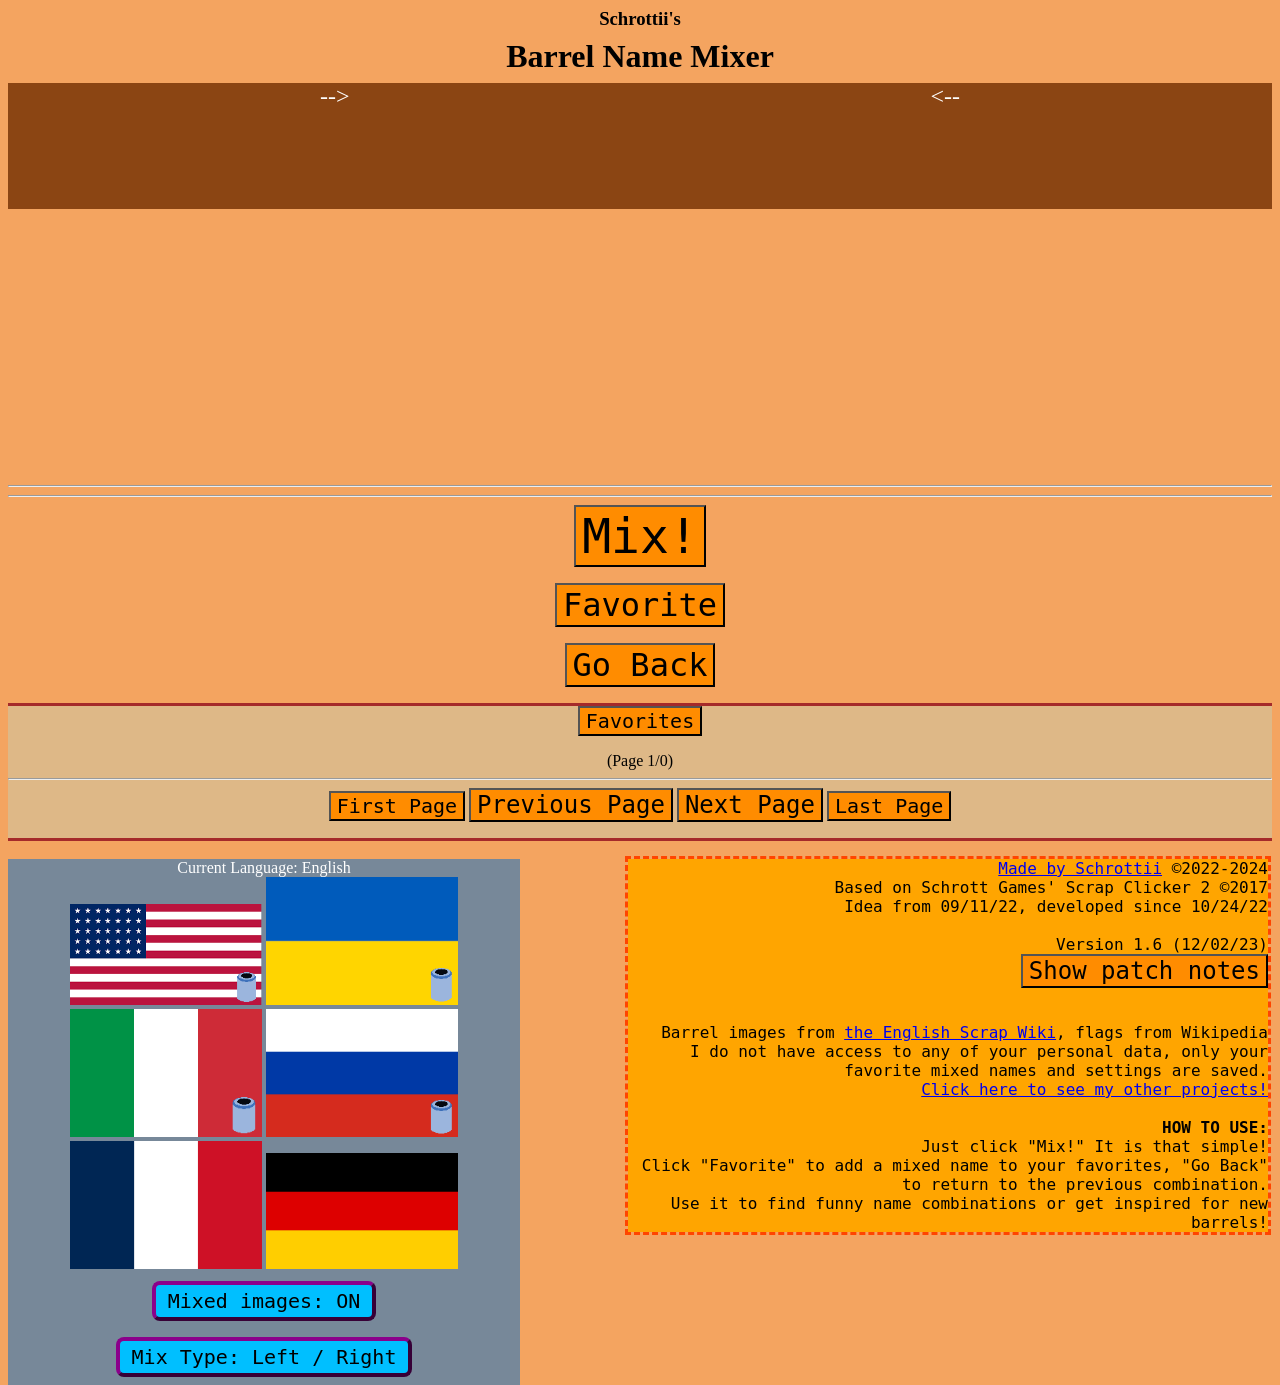
==== index.html @ 1779a02f "Name Mixer 1.6" ====
<!DOCTYPE html>
<html>
<head>
    <title>Barrel Names</title>
    <meta charset="utf-8" />
    <meta name="viewport" content="width=device-width,initial-scale=1.0">
    <link href="styles.css" rel="stylesheet" type="text/css">
</head>
<body>
    <div style="text-align: center">
        <h3>Schrottii's</h3><h1>Barrel Name Mixer</h1>
        <!-- This work is copyrighted. Copying, cloning or stealing is prohibited. -->
        <div class="resultStyle">
            <span id="barrel1" class="barrelleft"></span>
            <span id="barrel2" class="barrelright"></span>
            <br />
            <span id="output" style="text-align: center">Press mix!</span>
            <br />
            <img src="barrels\barrel_1.png" id="pic1" class="barrelleft" width="128">
            <img src="barrels\barrel_1.png" id="pic2" class="barrelright" width="128">
            <br />
        </div>

        <canvas width="256" height="256" id="canvie" style="margin-left: 32px; margin-right: 32px;"></canvas>

        <hr style="margin-top: 16px" /><hr />

        <button onclick="generateCombination(); updateUI();" class="buttonStyle" id="mix">mix!</button><br />
        <button onclick="addFavorite(); saveSave(); updateFavorites();" class="buttonStyle" style="font-size: 32px" id="favorite">Favorite</button><br />
        <button onclick="goBack(); saveSave(); updateUI();" class="buttonStyle" style="font-size: 32px" id="backButton">Go backButton</button>

    </div>

    <div class="favoritesBox" id="favoritesListFull">
        <button onclick="hideFavorites();" class="buttonStyle" style="font-size: 20px" id="favoriteshidden">Favorites</button><br /><span id="favoritesCurrentPage"></span>
        <span id="favoritesList">0</span>
        <hr />
        <button onclick="changePage(0);" class="buttonStyle" style="font-size: 20px" id="firstPageButton">First Page</button>
        <button onclick="changePage(-1);" class="buttonStyle" style="font-size: 24px" id="previousPageButton">Previous Page</button>
        <button onclick="changePage(1);" class="buttonStyle" style="font-size: 24px" id="nextPageButton">Next Page</button>
        <button onclick="changePage(999);" class="buttonStyle" style="font-size: 20px" id="lastPageButton">Last Page</button>
    </div>
    <div style="text-align: center">
        <button onclick="showFavorites();" class="buttonStyle" id="favoritesListShowButton" style="display: none; font-size: 20px;">Favorites</button>
    </div>
    <br />
    <div class="creditsBox">
        <span id="creditsText1"></span>
            <button onclick="patchNotes();" class="buttonStyle" style="font-size: 24px" id="notesButton">Show patch notes</button>
            <span id="patchNotesText"></span>
        <span id="creditsText2"></span>
</div>
    <div class="settingsBox">
        <span id="currentLanguage" style="color: white"></span><br />
        <img src="us.png" onclick="changeLanguage('en')" class="flag" />
        <img src="uk.png" onclick="changeLanguage('uk')" class="flag" /><br />
        <img src="it.png" onclick="changeLanguage('it')" class="flag" />
        <img src="ru.png" onclick="changeLanguage('ru')" class="flag" /><br />
        <img src="fr.png" onclick="changeLanguage('fr')" class="flag" />
        <img src="de.png" onclick="changeLanguage('de')" class="flag" />
        <br />
        <button onclick="toggleCanvas()" id="setb1" class="settingButton">Mixed images: ON</button>
        <button onclick="toggleMixType()" id="setb2" class="settingButton">mix Type: Left/Right</button>
    </div>
    <br />
    <script type="text/javascript" src="lang\en.js"></script>
    <script type="text/javascript" src="lang\uk.js"></script>
    <script type="text/javascript" src="lang\it.js"></script>
    <script type="text/javascript" src="lang\ru.js"></script>
    <script type="text/javascript" src="lang\fr.js"></script>
    <script type="text/javascript" src="lang\de.js"></script>
    <script src="main.js"></script>
</body>
</html>
---- styles.css ----
body {
    background-color: sandybrown;
}

ul {
    margin-top: 1px;
    margin-bottom: 1px;
}

h1 {
    margin-top: 8px;
    margin-bottom: 8px;
}

h3 {
    margin-top: 8px;
    margin-bottom: 8px;
}

.buttonStyle{
    outline-color: saddlebrown;
    background-color: darkorange;
    text-align: center;
    font-family: 'DejaVu Sans Mono';
    font-size: 48px;
    margin-bottom: 16px;
}
    .buttonStyle:hover {
        filter: brightness(115%);
        transition: 0.3s;
    }

    .buttonStyle:active {
        filter: brightness(85%);
        transition: 0.3s;
    }

.creditsBox {
    position: absolute;
    width: 50%;
    right: 12px;
    outline-style: dashed;
    font-family: 'DejaVu Sans Mono';
    outline-color: orangered;
    background-color: orange;
    text-align: right;
}

.settingsBox {
    position: absolute;
    width: 40%;
    text-align: center;
    background-color: lightslategray;
}

.favoritesBox {
    text-align: center;
    background-color: burlywood;
    color: black;
    border-top-style: solid;
    border-top-color: brown;
    border-top-width: 3px;
    border-bottom-style: solid;
    border-bottom-color: brown;
    border-bottom-width: 3px;
}

.flag {
    width: 50%;
    max-width: 192px;
    transition: 0.8s;
}

    .flag:hover {
        filter: brightness(115%);
        transition: 0.4s;
    }
    .flag:active {
        filter: brightness(160%);
        transition: 0.6s;
    }

.settingButton {
    color: black;
    background-color: deepskyblue;
    border-color: darkmagenta;
    border-width: 4px;
    border-radius: 8px 8px;
    font-size: 20px;
    font-family: 'DejaVu Sans Mono';
    margin: 8px 4px 8px 4px;
    padding: 4px 12px 4px 12px;
    transition: 0.6s;
}
    .settingButton:hover {
        filter: brightness(115%);
        transition: 0.3s;
    }

    .settingButton:active {
        filter: brightness(85%);
        transition: 0.3s;
    }

.barrelleft {
    position: absolute;
    left: 12px;
    font-size: 24px;
    vertical-align: central;
}

.barrelright {
    position: absolute;
    right: 12px;
    font-size: 24px;
    vertical-align: central;
}

@media screen and (min-width: 1120px) {
    .barrelleft {
        left: 25%;
    }

    .barrelright {
        right: 25%;
    }
}

.resultStyle {
    background-color: saddlebrown;
    width: 100%;
    color: white;
    font-size: 36px;
}
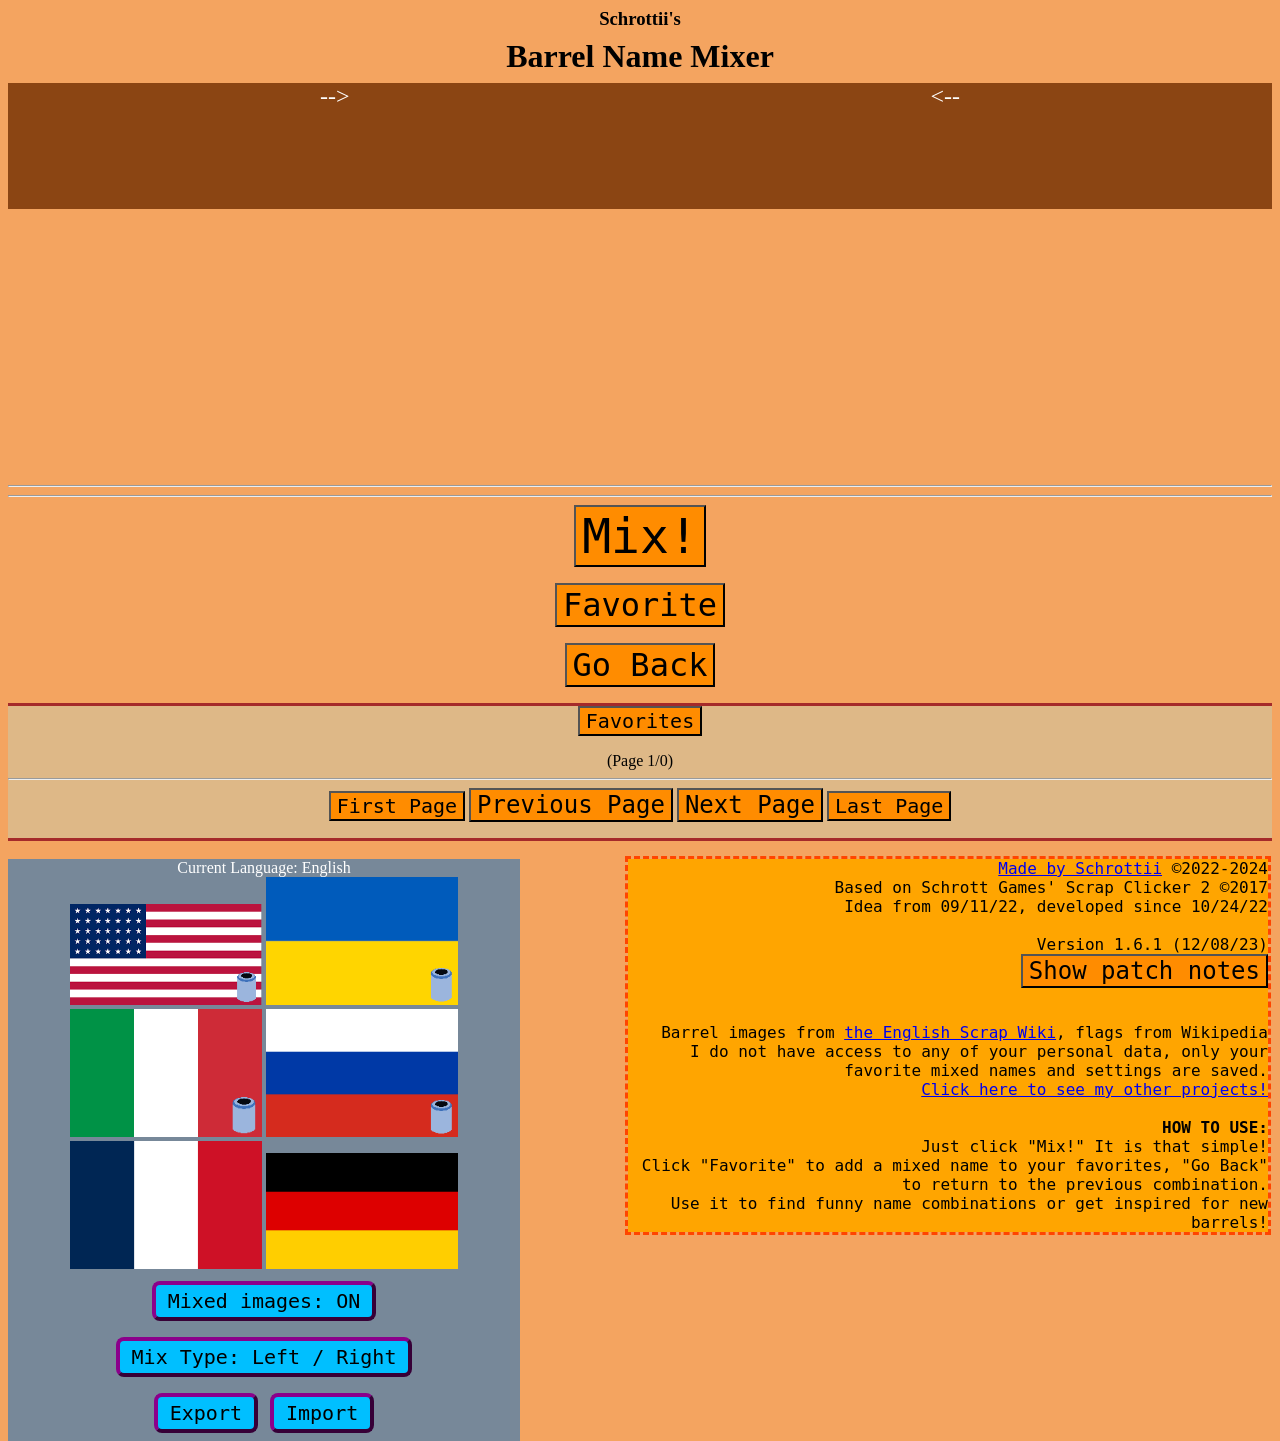
==== commit 660e8341: "1.6.1" ====
--- a/index.html
+++ b/index.html
@@ -60,7 +60,9 @@
         <img src="de.png" onclick="changeLanguage('de')" class="flag" />
         <br />
         <button onclick="toggleCanvas()" id="setb1" class="settingButton">Mixed images: ON</button>
-        <button onclick="toggleMixType()" id="setb2" class="settingButton">mix Type: Left/Right</button>
+        <button onclick="toggleMixType()" id="setb2" class="settingButton">mix Type: Left/Right</button><br />
+        <button onclick="exportSave()" class="settingButton">Export</button>
+        <button onclick="importSave()" class="settingButton">Import</button>
     </div>
     <br />
     <script type="text/javascript" src="lang\en.js"></script>
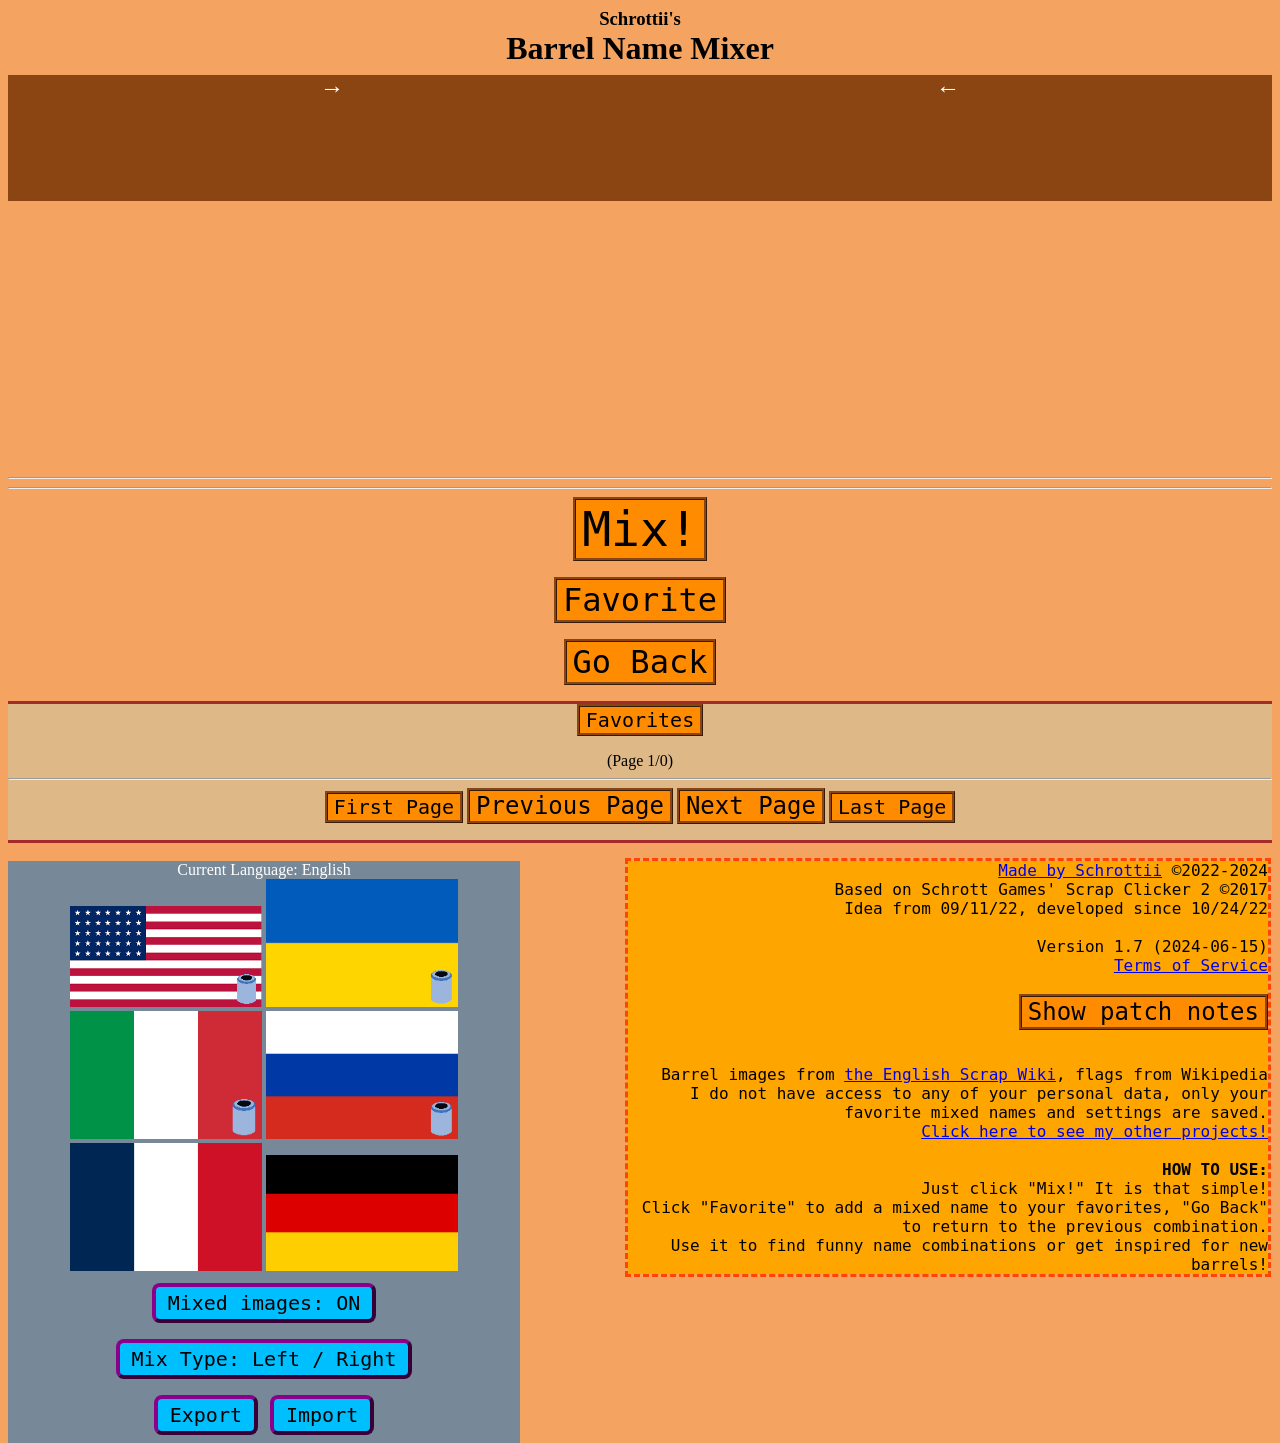
==== commit 021b864c: "1.7: frame mix type, ToS & more" ====
--- a/index.html
+++ b/index.html
@@ -27,7 +27,7 @@
 
         <button onclick="generateCombination(); updateUI();" class="buttonStyle" id="mix">mix!</button><br />
         <button onclick="addFavorite(); saveSave(); updateFavorites();" class="buttonStyle" style="font-size: 32px" id="favorite">Favorite</button><br />
-        <button onclick="goBack(); saveSave(); updateUI();" class="buttonStyle" style="font-size: 32px" id="backButton">Go backButton</button>
+        <button onclick="goBack(); saveSave(); updateUI();" class="buttonStyle" style="font-size: 32px" id="backButton">Go back button</button>
 
     </div>
 
@@ -46,10 +46,11 @@
     <br />
     <div class="creditsBox">
         <span id="creditsText1"></span>
-            <button onclick="patchNotes();" class="buttonStyle" style="font-size: 24px" id="notesButton">Show patch notes</button>
-            <span id="patchNotesText"></span>
+        <a href="terms-of-service.html" target="_blank">Terms of Service</a><br /><br />
+        <button onclick="patchNotes();" class="buttonStyle" style="font-size: 24px" id="notesButton">Show patch notes</button>
+        <span id="patchNotesText"></span>
         <span id="creditsText2"></span>
-</div>
+    </div>
     <div class="settingsBox">
         <span id="currentLanguage" style="color: white"></span><br />
         <img src="us.png" onclick="changeLanguage('en')" class="flag" />
--- a/styles.css
+++ b/styles.css
@@ -8,17 +8,19 @@
 }
 
 h1 {
-    margin-top: 8px;
+    margin-top: 0px;
     margin-bottom: 8px;
 }
 
 h3 {
     margin-top: 8px;
-    margin-bottom: 8px;
+    margin-bottom: 0px;
 }
 
 .buttonStyle{
-    outline-color: saddlebrown;
+    border-color: saddlebrown;
+    border-width: 3px;
+    border-style: ridge;
     background-color: darkorange;
     text-align: center;
     font-family: 'DejaVu Sans Mono';
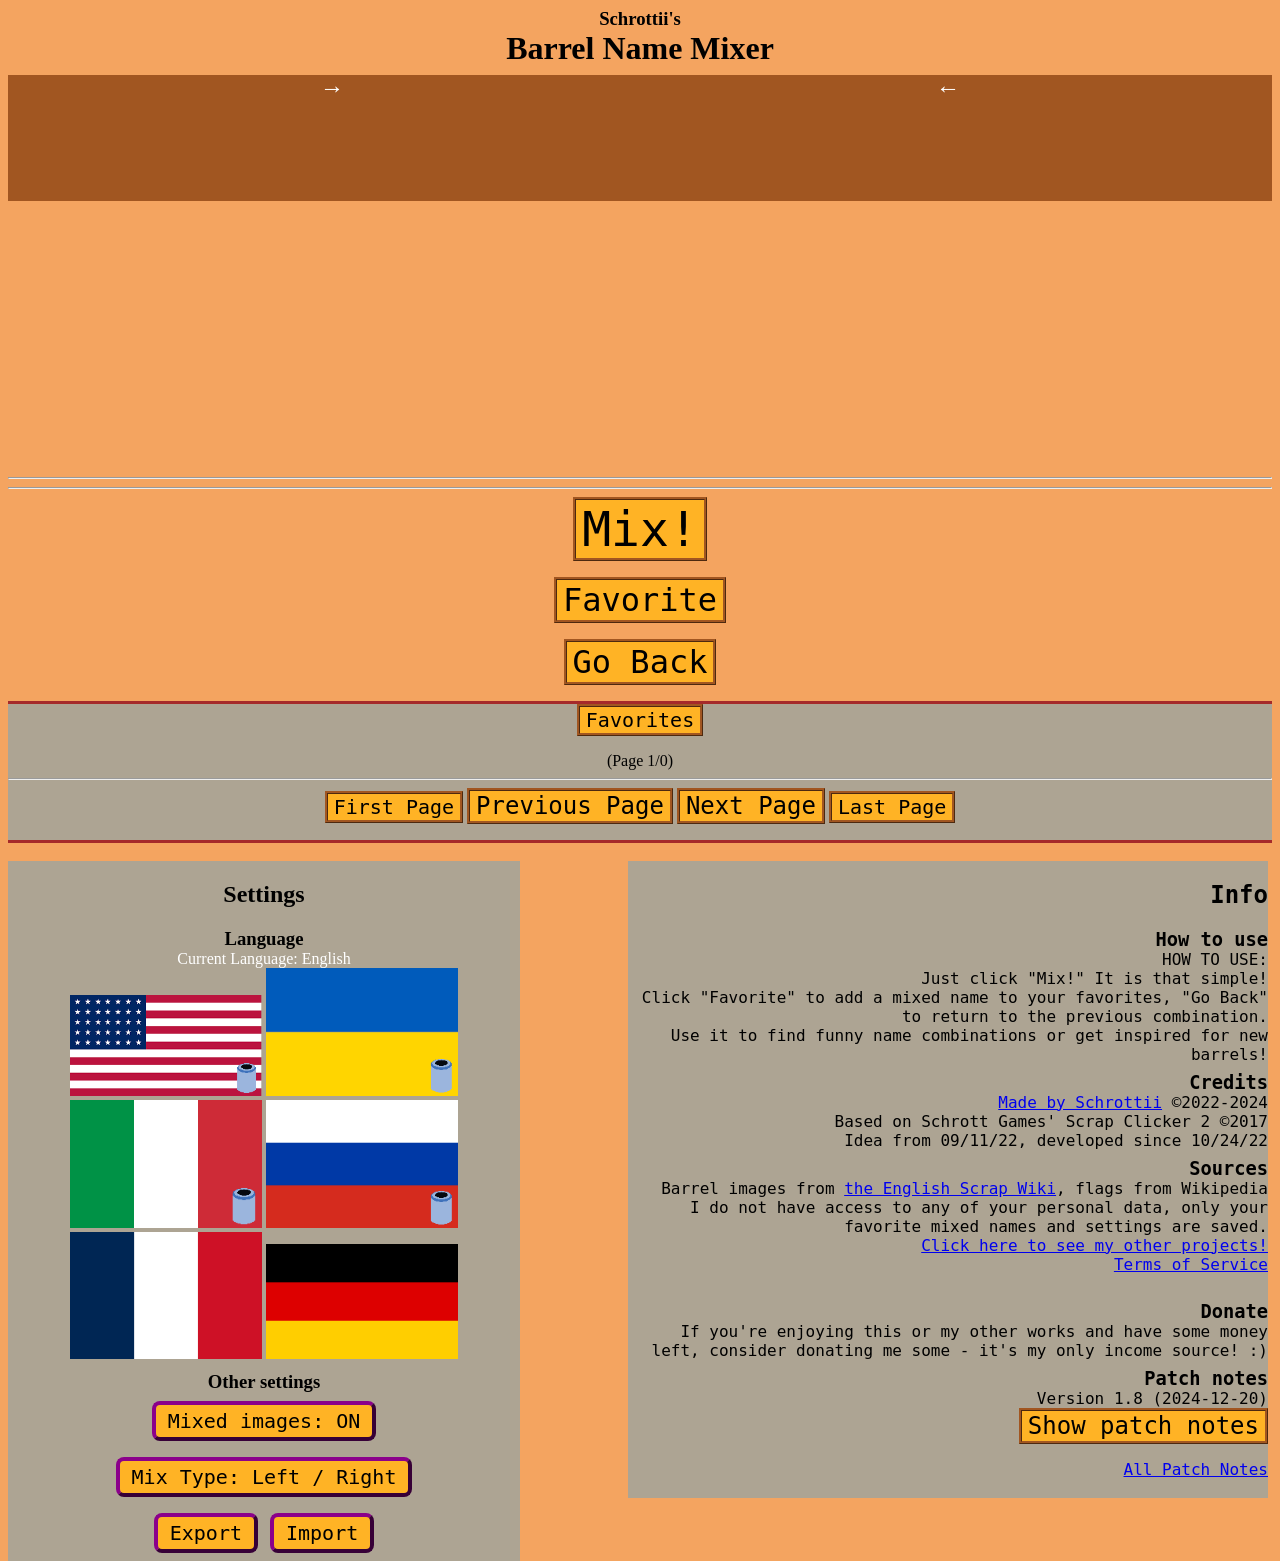
==== commit 985c3b47: "v1.8: design changes, patch notes file, 48 new barrels" ====
--- a/index.html
+++ b/index.html
@@ -5,8 +5,13 @@
     <meta charset="utf-8" />
     <meta name="viewport" content="width=device-width,initial-scale=1.0">
     <link href="styles.css" rel="stylesheet" type="text/css">
+    <link rel="apple-touch-icon" sizes="180x180" href="images/favicon/apple-touch-icon.png">
+    <link rel="icon" type="image/png" sizes="32x32" href="images/favicon/favicon-32x32.png">
+    <link rel="icon" type="image/png" sizes="16x16" href="images/favicon/favicon-16x16.png">
+    <link rel="icon" type="image/x-icon" href="images/favicon/favicon.ico">
 </head>
 <body>
+    <!-- GENERATOR AND BUTTONS -->
     <div style="text-align: center">
         <h3>Schrottii's</h3><h1>Barrel Name Mixer</h1>
         <!-- This work is copyrighted. Copying, cloning or stealing is prohibited. -->
@@ -31,6 +36,7 @@
 
     </div>
 
+    <!-- LIST OF FAVORITES -->
     <div class="favoritesBox" id="favoritesListFull">
         <button onclick="hideFavorites();" class="buttonStyle" style="font-size: 20px" id="favoriteshidden">Favorites</button><br /><span id="favoritesCurrentPage"></span>
         <span id="favoritesList">0</span>
@@ -44,34 +50,62 @@
         <button onclick="showFavorites();" class="buttonStyle" id="favoritesListShowButton" style="display: none; font-size: 20px;">Favorites</button>
     </div>
     <br />
+
+    <!-- CREDITS -->
     <div class="creditsBox">
+        <h2>Info</h2>
+        <h3>How to use</h3>
+        <span id="creditsText3"></span>
+
+        <h3>Credits</h3>
         <span id="creditsText1"></span>
+
+        <h3>Sources</h3>
+        <span id="creditsText2"></span> <br />
+
+        <a href='https://schrottii.github.io/'>Click here to see my other projects!</a><br />
         <a href="terms-of-service.html" target="_blank">Terms of Service</a><br /><br />
+
+        <h3>Donate</h3>
+        If you're enjoying this or my other works and have some money left, consider donating me some - it's my only income source! :) <br />
+        <script type='text/javascript' src='https://storage.ko-fi.com/cdn/widget/Widget_2.js'></script>
+        <script type='text/javascript'>kofiwidget2.init('Support me on Ko-fi', '#A15621', 'Y8Y2XMZX1'); kofiwidget2.draw();</script>
+
+        <h3>Patch notes</h3>
+        <span id="creditsText4"></span> <br />
         <button onclick="patchNotes();" class="buttonStyle" style="font-size: 24px" id="notesButton">Show patch notes</button>
         <span id="patchNotesText"></span>
-        <span id="creditsText2"></span>
+        <br /><a href="patch-notes.html" target="_blank">All Patch Notes</a><br /><br />
     </div>
+
+    <!-- SETTINGS -->
     <div class="settingsBox">
+        <h2>Settings</h2>
+        <h3>Language</h3>
         <span id="currentLanguage" style="color: white"></span><br />
-        <img src="us.png" onclick="changeLanguage('en')" class="flag" />
-        <img src="uk.png" onclick="changeLanguage('uk')" class="flag" /><br />
-        <img src="it.png" onclick="changeLanguage('it')" class="flag" />
-        <img src="ru.png" onclick="changeLanguage('ru')" class="flag" /><br />
-        <img src="fr.png" onclick="changeLanguage('fr')" class="flag" />
-        <img src="de.png" onclick="changeLanguage('de')" class="flag" />
-        <br />
+        <img src="images/flags/us.png" onclick="changeLanguage('en')" class="flag" />
+        <img src="images/flags/uk.png" onclick="changeLanguage('uk')" class="flag" /><br />
+        <img src="images/flags/it.png" onclick="changeLanguage('it')" class="flag" />
+        <img src="images/flags/ru.png" onclick="changeLanguage('ru')" class="flag" /><br />
+        <img src="images/flags/fr.png" onclick="changeLanguage('fr')" class="flag" />
+        <img src="images/flags/de.png" onclick="changeLanguage('de')" class="flag" />
+
+        <h3>Other settings</h3>
         <button onclick="toggleCanvas()" id="setb1" class="settingButton">Mixed images: ON</button>
         <button onclick="toggleMixType()" id="setb2" class="settingButton">mix Type: Left/Right</button><br />
         <button onclick="exportSave()" class="settingButton">Export</button>
         <button onclick="importSave()" class="settingButton">Import</button>
     </div>
     <br />
+
+    <!-- LOAD SCRIPTS -->
     <script type="text/javascript" src="lang\en.js"></script>
     <script type="text/javascript" src="lang\uk.js"></script>
     <script type="text/javascript" src="lang\it.js"></script>
     <script type="text/javascript" src="lang\ru.js"></script>
     <script type="text/javascript" src="lang\fr.js"></script>
     <script type="text/javascript" src="lang\de.js"></script>
-    <script src="main.js"></script>
+
+    <script src="code\main.js"></script>
 </body>
 </html>
--- a/styles.css
+++ b/styles.css
@@ -1,5 +1,14 @@
+/* 
+    COLOR PALETTE
+    #F4A460 - Sandy brown - black text
+    #A15621 - Brown - white text, mid readability
+    #FFB325 - Xanthous - black text, insane readability
+    #ADA493 - Khaki - black text
+*/
+
+/* THE COMMON STUFF */
 body {
-    background-color: sandybrown;
+    background-color: #F4A460;
 }
 
 ul {
@@ -17,11 +26,12 @@
     margin-bottom: 0px;
 }
 
-.buttonStyle{
-    border-color: saddlebrown;
+/* BUTTONS */
+.buttonStyle {
+    background-color: #FFB325;
+    border-color: #A15621;
     border-width: 3px;
     border-style: ridge;
-    background-color: darkorange;
     text-align: center;
     font-family: 'DejaVu Sans Mono';
     font-size: 48px;
@@ -37,27 +47,50 @@
         transition: 0.3s;
     }
 
+.settingButton {
+    background-color: #FFB325;
+    color: black;
+    border-color: darkmagenta;
+    border-width: 4px;
+    border-radius: 8px 8px;
+    font-size: 20px;
+    font-family: 'DejaVu Sans Mono';
+    margin: 8px 4px 8px 4px;
+    padding: 4px 12px 4px 12px;
+    transition: 0.6s;
+}
+
+    .settingButton:hover {
+        filter: brightness(115%);
+        transition: 0.3s;
+    }
+
+    .settingButton:active {
+        filter: brightness(85%);
+        transition: 0.3s;
+    }
+
+/* BOXES / CONTAINERS */
 .creditsBox {
+    background-color: #ADA493;
     position: absolute;
     width: 50%;
     right: 12px;
-    outline-style: dashed;
     font-family: 'DejaVu Sans Mono';
     outline-color: orangered;
-    background-color: orange;
     text-align: right;
 }
 
 .settingsBox {
+    background-color: #ADA493;
     position: absolute;
     width: 40%;
     text-align: center;
-    background-color: lightslategray;
 }
 
 .favoritesBox {
+    background-color: #ADA493;
     text-align: center;
-    background-color: burlywood;
     color: black;
     border-top-style: solid;
     border-top-color: brown;
@@ -67,6 +100,14 @@
     border-bottom-width: 3px;
 }
 
+.resultStyle {
+    background-color: #A15621;
+    width: 100%;
+    color: white;
+    font-size: 36px;
+}
+
+/* CONTENTS */
 .flag {
     width: 50%;
     max-width: 192px;
@@ -80,28 +121,6 @@
     .flag:active {
         filter: brightness(160%);
         transition: 0.6s;
-    }
-
-.settingButton {
-    color: black;
-    background-color: deepskyblue;
-    border-color: darkmagenta;
-    border-width: 4px;
-    border-radius: 8px 8px;
-    font-size: 20px;
-    font-family: 'DejaVu Sans Mono';
-    margin: 8px 4px 8px 4px;
-    padding: 4px 12px 4px 12px;
-    transition: 0.6s;
-}
-    .settingButton:hover {
-        filter: brightness(115%);
-        transition: 0.3s;
-    }
-
-    .settingButton:active {
-        filter: brightness(85%);
-        transition: 0.3s;
     }
 
 .barrelleft {
@@ -127,10 +146,3 @@
         right: 25%;
     }
 }
-
-.resultStyle {
-    background-color: saddlebrown;
-    width: 100%;
-    color: white;
-    font-size: 36px;
-}
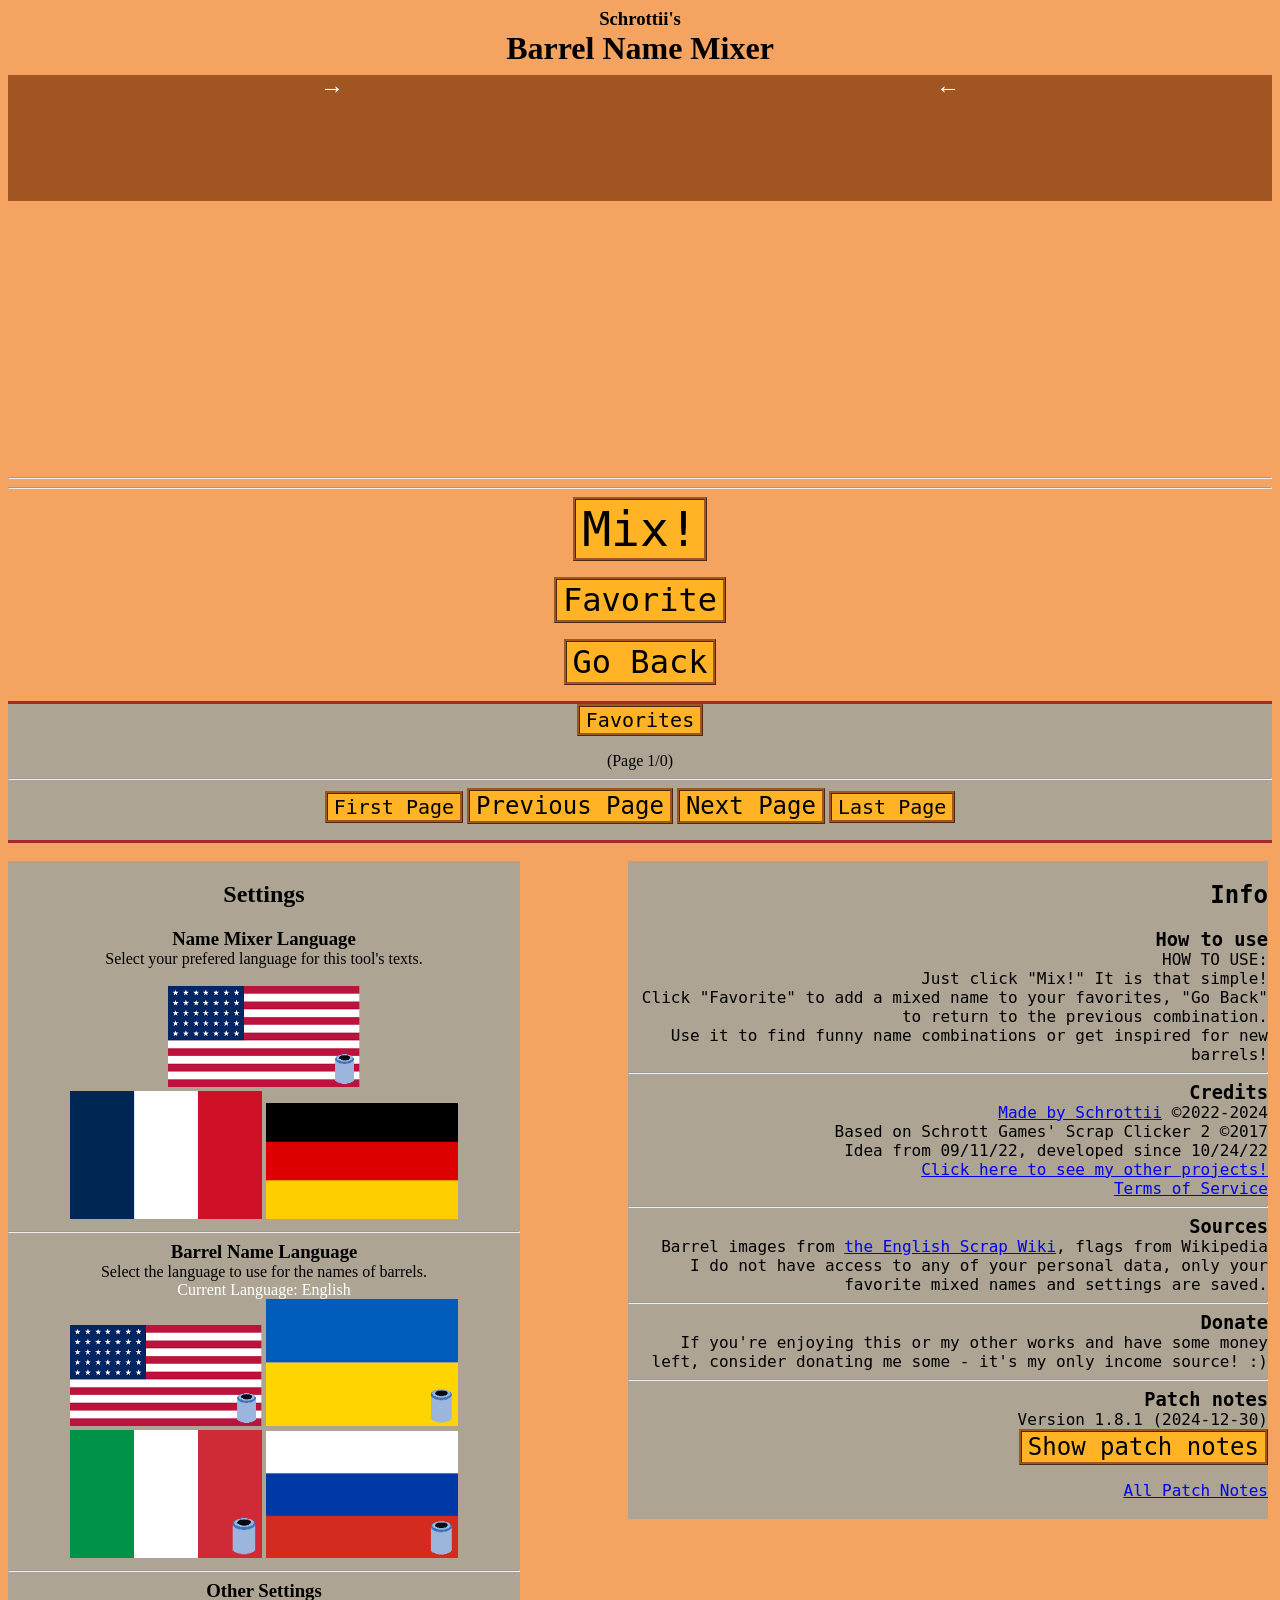
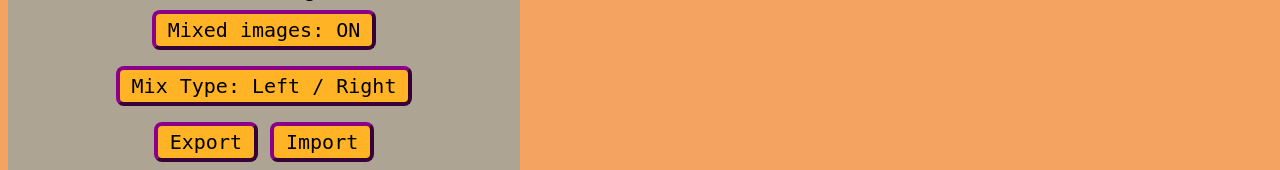
==== commit 7e8c3803: "v1.8.1: translation improvements & files moved (hence 1540 changes lol)" ====
--- a/index.html
+++ b/index.html
@@ -51,25 +51,29 @@
     </div>
     <br />
 
-    <!-- CREDITS -->
+    <!-- INFO / CREDITS -->
     <div class="creditsBox">
         <h2>Info</h2>
         <h3>How to use</h3>
         <span id="creditsText3"></span>
+        <hr />
 
         <h3>Credits</h3>
-        <span id="creditsText1"></span>
+        <span id="creditsText1"></span> <br />
+
+        <a href='https://schrottii.github.io/'>Click here to see my other projects!</a><br />
+        <a href="terms-of-service.html" target="_blank">Terms of Service</a><br />
+        <hr />
 
         <h3>Sources</h3>
-        <span id="creditsText2"></span> <br />
-
-        <a href='https://schrottii.github.io/'>Click here to see my other projects!</a><br />
-        <a href="terms-of-service.html" target="_blank">Terms of Service</a><br /><br />
+        <span id="creditsText2"></span>
+        <hr />
 
         <h3>Donate</h3>
-        If you're enjoying this or my other works and have some money left, consider donating me some - it's my only income source! :) <br />
+        <span id="donateText"></span> <br />
         <script type='text/javascript' src='https://storage.ko-fi.com/cdn/widget/Widget_2.js'></script>
         <script type='text/javascript'>kofiwidget2.init('Support me on Ko-fi', '#A15621', 'Y8Y2XMZX1'); kofiwidget2.draw();</script>
+        <hr />
 
         <h3>Patch notes</h3>
         <span id="creditsText4"></span> <br />
@@ -81,16 +85,24 @@
     <!-- SETTINGS -->
     <div class="settingsBox">
         <h2>Settings</h2>
-        <h3>Language</h3>
+        <h3><span id="languageSetting1Header"></span></h3>
+        <span id="languageSetting1Description"></span><br />
         <span id="currentLanguage" style="color: white"></span><br />
-        <img src="images/flags/us.png" onclick="changeLanguage('en')" class="flag" />
-        <img src="images/flags/uk.png" onclick="changeLanguage('uk')" class="flag" /><br />
-        <img src="images/flags/it.png" onclick="changeLanguage('it')" class="flag" />
-        <img src="images/flags/ru.png" onclick="changeLanguage('ru')" class="flag" /><br />
+        <img src="images/flags/us.png" onclick="changeLanguage('en')" class="flag" /><br />
         <img src="images/flags/fr.png" onclick="changeLanguage('fr')" class="flag" />
         <img src="images/flags/de.png" onclick="changeLanguage('de')" class="flag" />
+        <hr />
 
-        <h3>Other settings</h3>
+        <h3><span id="languageSetting2Header"></span></h3>
+        <span id="languageSetting2Description"></span><br />
+        <span id="currentLanguage2" style="color: white"></span><br />
+        <img src="images/flags/us.png" onclick="changeBarrelLanguage('en')" class="flag" />
+        <img src="images/flags/uk.png" onclick="changeBarrelLanguage('uk')" class="flag" /><br />
+        <img src="images/flags/it.png" onclick="changeBarrelLanguage('it')" class="flag" />
+        <img src="images/flags/ru.png" onclick="changeBarrelLanguage('ru')" class="flag" />
+        <hr />
+
+        <h3><span id="otherSettings"></span></h3>
         <button onclick="toggleCanvas()" id="setb1" class="settingButton">Mixed images: ON</button>
         <button onclick="toggleMixType()" id="setb2" class="settingButton">mix Type: Left/Right</button><br />
         <button onclick="exportSave()" class="settingButton">Export</button>
@@ -99,12 +111,14 @@
     <br />
 
     <!-- LOAD SCRIPTS -->
-    <script type="text/javascript" src="lang\en.js"></script>
-    <script type="text/javascript" src="lang\uk.js"></script>
-    <script type="text/javascript" src="lang\it.js"></script>
-    <script type="text/javascript" src="lang\ru.js"></script>
-    <script type="text/javascript" src="lang\fr.js"></script>
-    <script type="text/javascript" src="lang\de.js"></script>
+    <script type="text/javascript" src="lang\mixer\en.js"></script>
+    <script type="text/javascript" src="lang\mixer\de.js"></script>
+    <script type="text/javascript" src="lang\mixer\fr.js"></script>
+
+    <script type="text/javascript" src="lang\barrels\en.js"></script>
+    <script type="text/javascript" src="lang\barrels\uk.js"></script>
+    <script type="text/javascript" src="lang\barrels\it.js"></script>
+    <script type="text/javascript" src="lang\barrels\ru.js"></script>
 
     <script src="code\main.js"></script>
 </body>
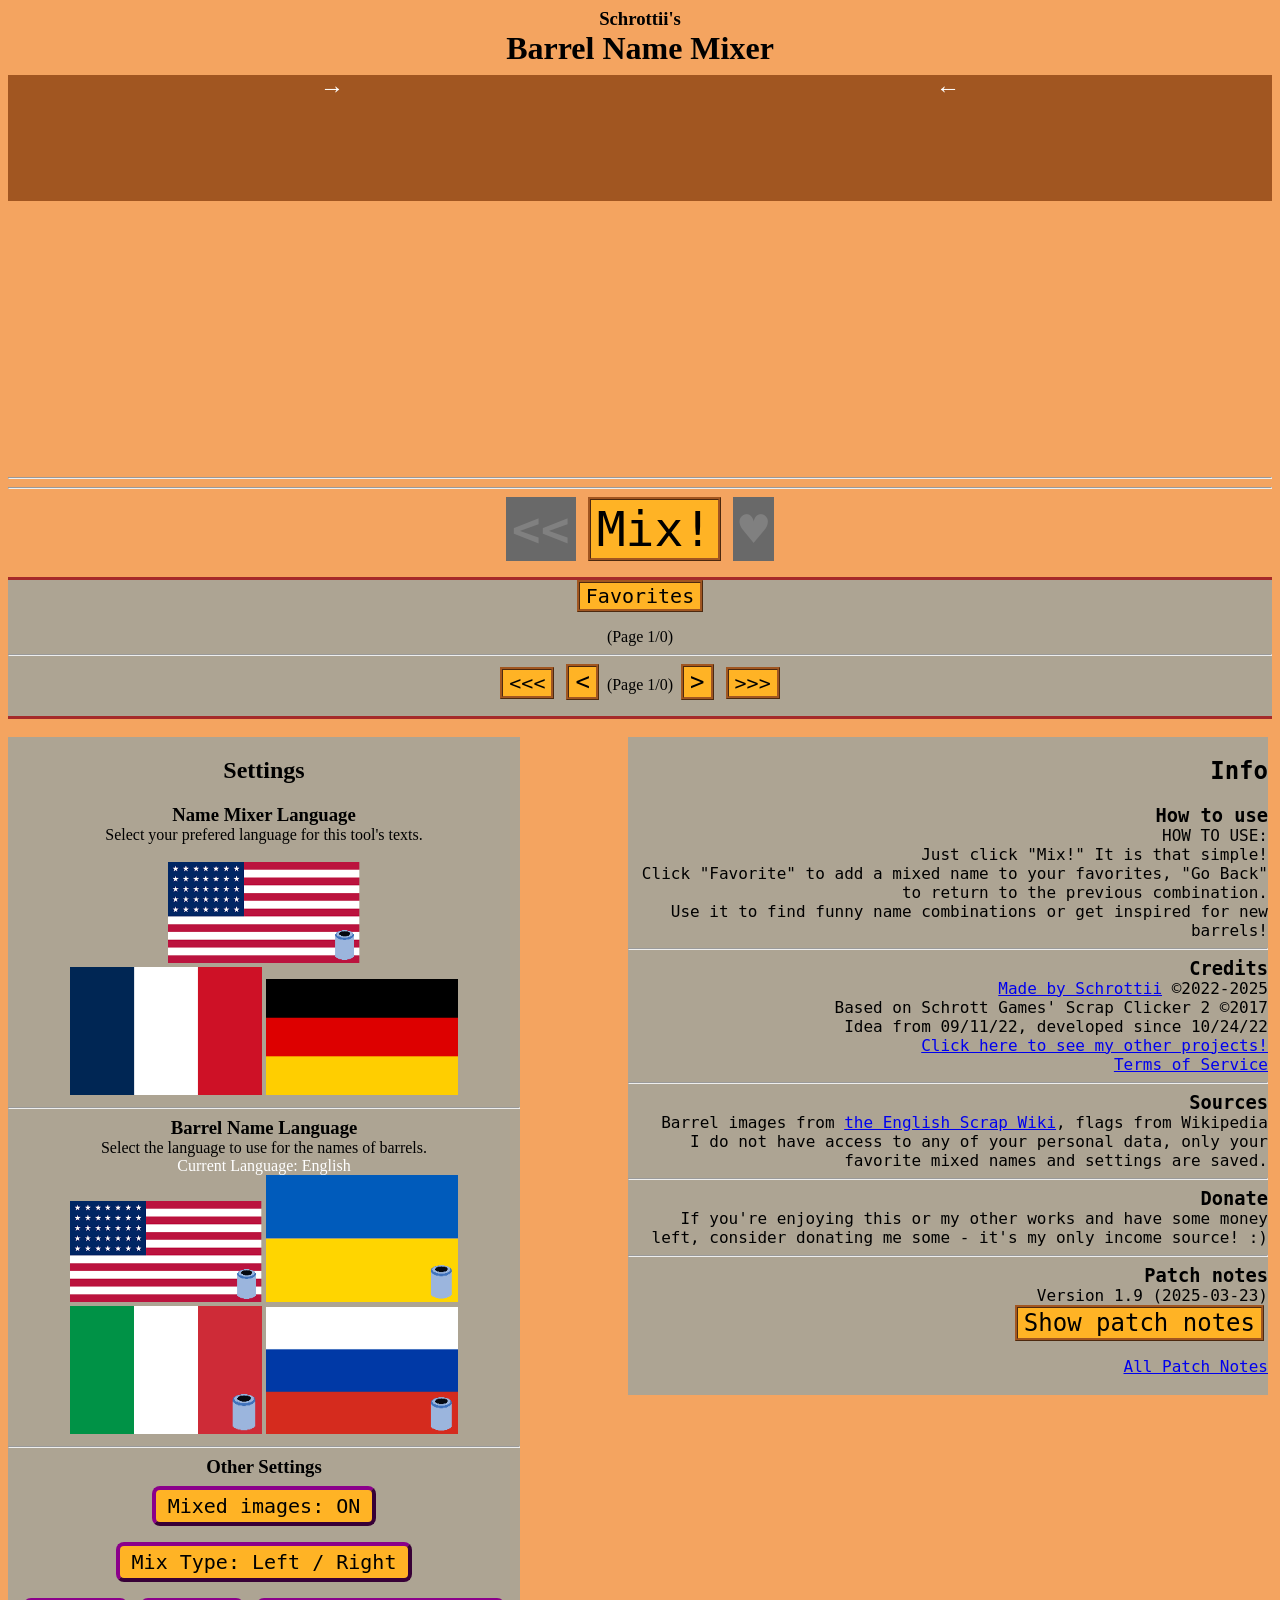
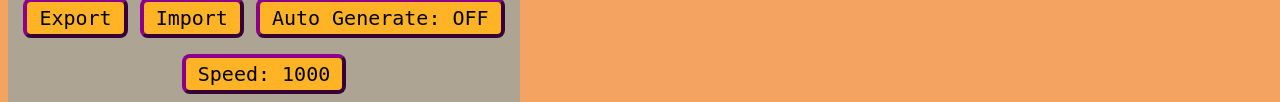
==== commit 17a47413: "v1.9 (auto generate, code improvements)" ====
--- a/index.html
+++ b/index.html
@@ -30,9 +30,9 @@
 
         <hr style="margin-top: 16px" /><hr />
 
-        <button onclick="generateCombination(); updateUI();" class="buttonStyle" id="mix">mix!</button><br />
-        <button onclick="addFavorite(); saveSave(); updateFavorites();" class="buttonStyle" style="font-size: 32px" id="favorite">Favorite</button><br />
-        <button onclick="goBack(); saveSave(); updateUI();" class="buttonStyle" style="font-size: 32px" id="backButton">Go back button</button>
+        <button onclick="goBack(); saveSave(); updateUI();" class="buttonStyle" style="height: 64px" id="backButton"><b><<</b></button>
+        <button onclick="generateCombination(); updateUI();" class="buttonStyle" id="mix">mix!</button>
+        <button onclick="addFavorite(); saveSave(); updateFavorites();" class="buttonStyle" style="height: 64px" id="favorite"><b>♥</b></button>
 
     </div>
 
@@ -41,10 +41,11 @@
         <button onclick="hideFavorites();" class="buttonStyle" style="font-size: 20px" id="favoriteshidden">Favorites</button><br /><span id="favoritesCurrentPage"></span>
         <span id="favoritesList">0</span>
         <hr />
-        <button onclick="changePage(0);" class="buttonStyle" style="font-size: 20px" id="firstPageButton">First Page</button>
-        <button onclick="changePage(-1);" class="buttonStyle" style="font-size: 24px" id="previousPageButton">Previous Page</button>
-        <button onclick="changePage(1);" class="buttonStyle" style="font-size: 24px" id="nextPageButton">Next Page</button>
-        <button onclick="changePage(999);" class="buttonStyle" style="font-size: 20px" id="lastPageButton">Last Page</button>
+        <button onclick="changePage(0);" class="buttonStyle" style="font-size: 20px"><<<</button>
+        <button onclick="changePage(-1);" class="buttonStyle" style="font-size: 24px"><</button>
+        <span id="favoritesCurrentPage2"></span>
+        <button onclick="changePage(1);" class="buttonStyle" style="font-size: 24px">></button>
+        <button onclick="changePage(999);" class="buttonStyle" style="font-size: 20px">>>></button>
     </div>
     <div style="text-align: center">
         <button onclick="showFavorites();" class="buttonStyle" id="favoritesListShowButton" style="display: none; font-size: 20px;">Favorites</button>
@@ -107,6 +108,8 @@
         <button onclick="toggleMixType()" id="setb2" class="settingButton">mix Type: Left/Right</button><br />
         <button onclick="exportSave()" class="settingButton">Export</button>
         <button onclick="importSave()" class="settingButton">Import</button>
+        <button onclick="toggleAutoGenerate()" id="autogen" class="settingButton">Auto Generate</button>
+        <button onclick="changeAutoGenerateSpeed()" id="autogenspeed" class="settingButton">Speed</button>
     </div>
     <br />
 
@@ -120,6 +123,8 @@
     <script type="text/javascript" src="lang\barrels\it.js"></script>
     <script type="text/javascript" src="lang\barrels\ru.js"></script>
 
+    <script src="code\save.js"></script>
+    <script src="code\mix.js"></script>
     <script src="code\main.js"></script>
 </body>
 </html>
--- a/styles.css
+++ b/styles.css
@@ -36,6 +36,9 @@
     font-family: 'DejaVu Sans Mono';
     font-size: 48px;
     margin-bottom: 16px;
+    
+    margin-left: 4px;
+    margin-right: 4px;
 }
     .buttonStyle:hover {
         filter: brightness(115%);
@@ -69,6 +72,12 @@
         filter: brightness(85%);
         transition: 0.3s;
     }
+
+.grayed {
+    background-color: dimgray;
+    color: gray;
+    border: none;
+}
 
 /* BOXES / CONTAINERS */
 .creditsBox {
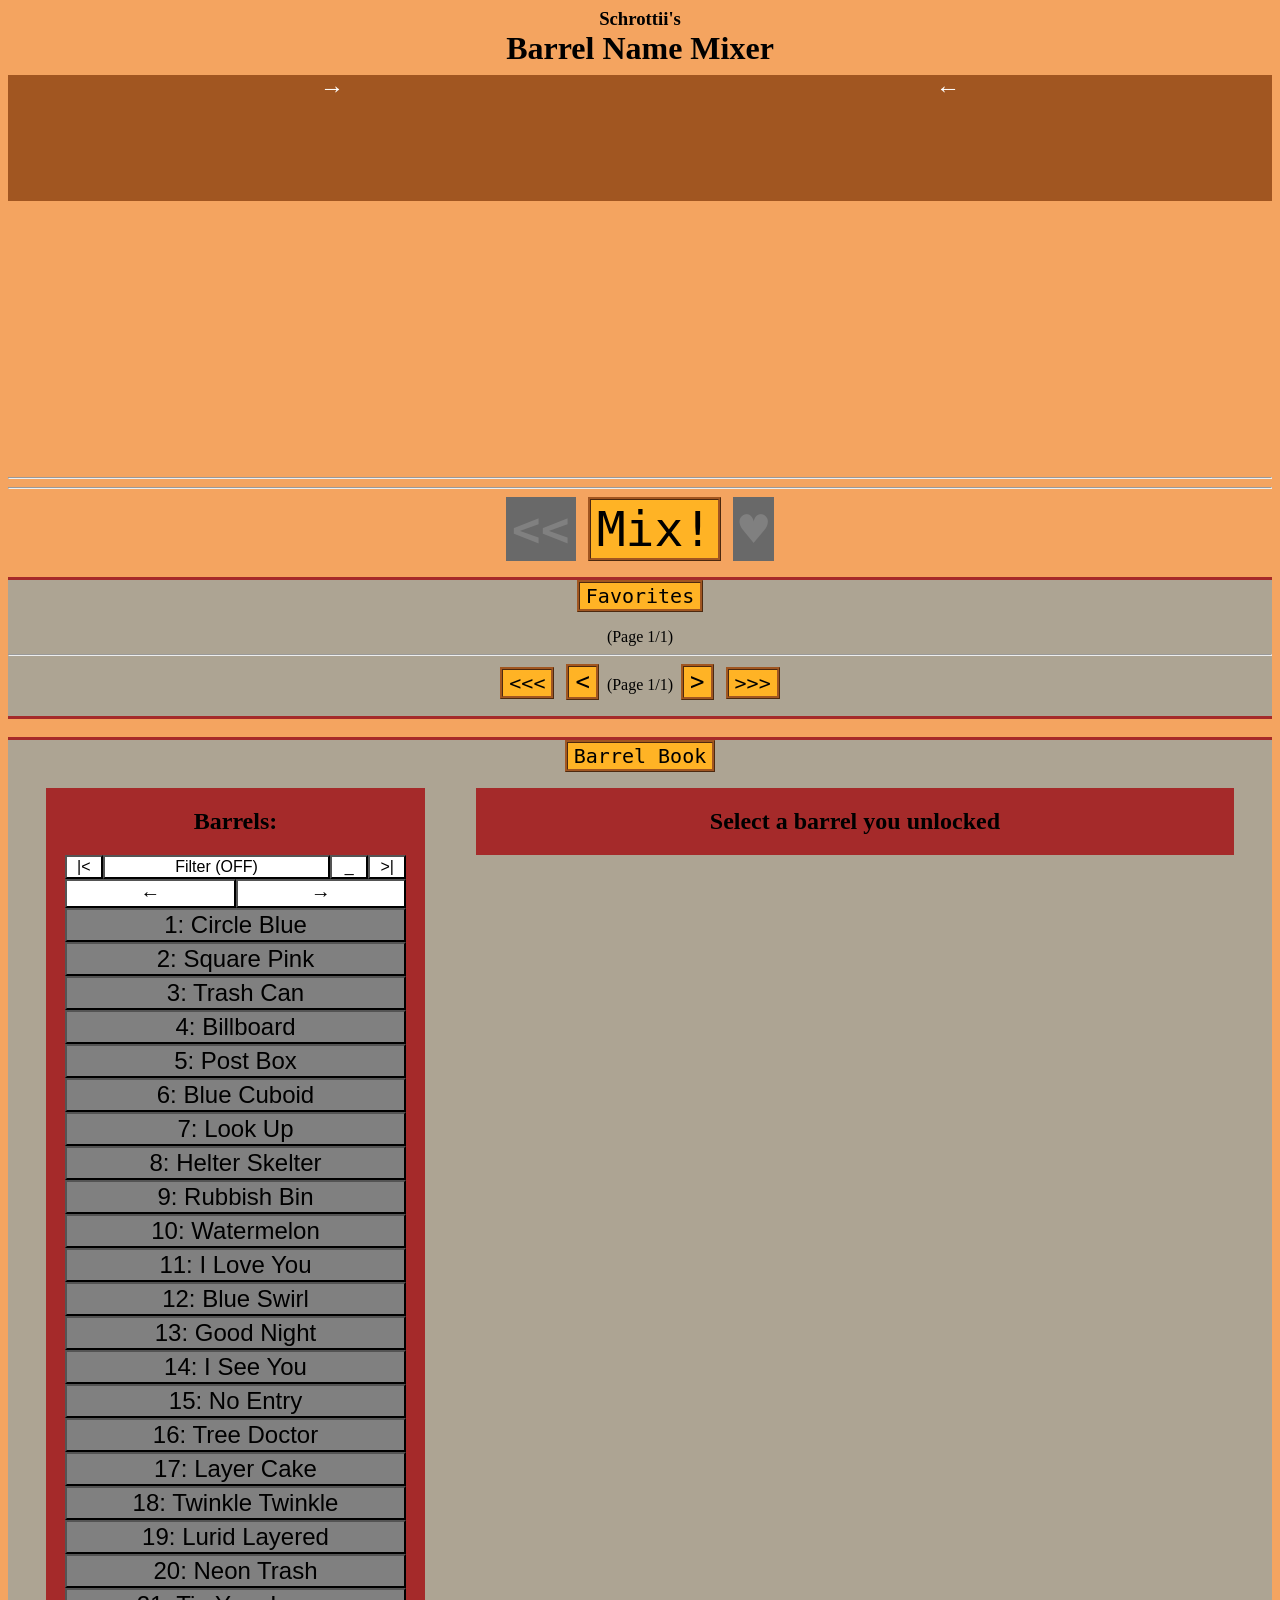
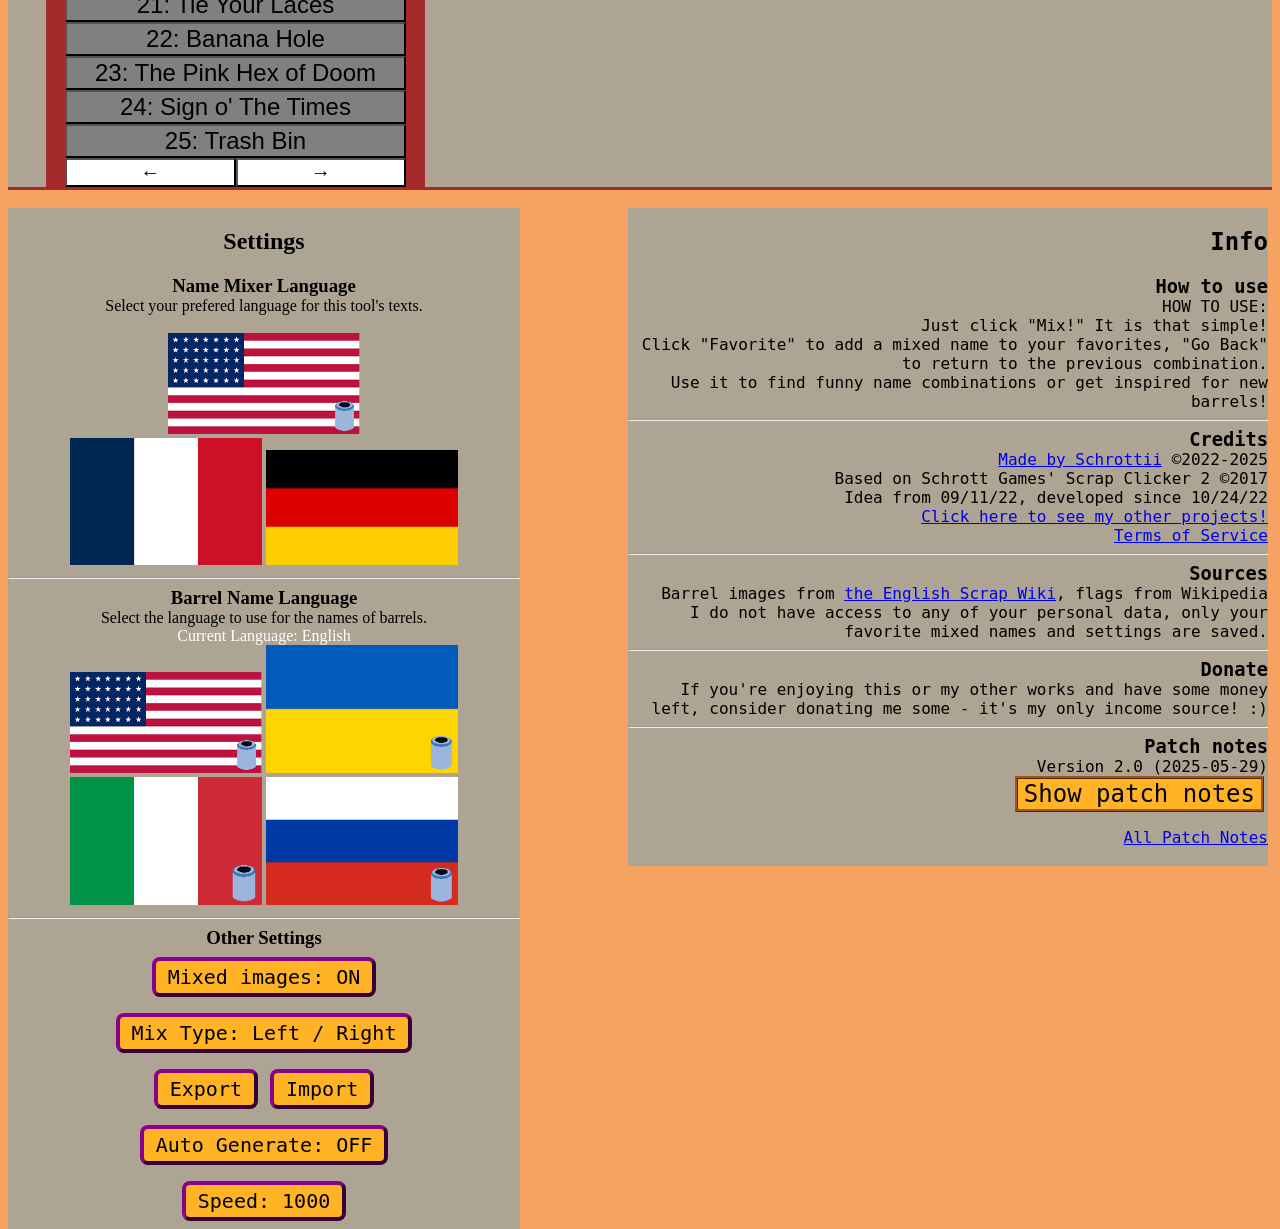
==== commit 71b10275: "v2.0: barrel book, custom mix, 2 new mix types & more" ====
--- a/index.html
+++ b/index.html
@@ -49,6 +49,13 @@
     </div>
     <div style="text-align: center">
         <button onclick="showFavorites();" class="buttonStyle" id="favoritesListShowButton" style="display: none; font-size: 20px;">Favorites</button>
+    </div>
+    <br />
+    
+    <!-- BARREL BOOK -->
+    <div class="favoritesBox" id="favoritesListFull">
+        <button onclick="toggleBarrelBook();" class="buttonStyle" style="font-size: 20px;" id="booktoggle">Barrel Book</button><br />
+        <span id="barrelBook"></span>
     </div>
     <br />
 
@@ -104,11 +111,11 @@
         <hr />
 
         <h3><span id="otherSettings"></span></h3>
-        <button onclick="toggleCanvas()" id="setb1" class="settingButton">Mixed images: ON</button>
+        <button onclick="toggleCanvas()" id="setb1" class="settingButton">Mixed images: ON</button><br />
         <button onclick="toggleMixType()" id="setb2" class="settingButton">mix Type: Left/Right</button><br />
         <button onclick="exportSave()" class="settingButton">Export</button>
-        <button onclick="importSave()" class="settingButton">Import</button>
-        <button onclick="toggleAutoGenerate()" id="autogen" class="settingButton">Auto Generate</button>
+        <button onclick="importSave()" class="settingButton">Import</button><br />
+        <button onclick="toggleAutoGenerate()" id="autogen" class="settingButton">Auto Generate</button><br />
         <button onclick="changeAutoGenerateSpeed()" id="autogenspeed" class="settingButton">Speed</button>
     </div>
     <br />
@@ -125,6 +132,8 @@
 
     <script src="code\save.js"></script>
     <script src="code\mix.js"></script>
+    <script src="code\miximage.js"></script>
+    <script src="code\barrelbook.js"></script>
     <script src="code\main.js"></script>
 </body>
 </html>
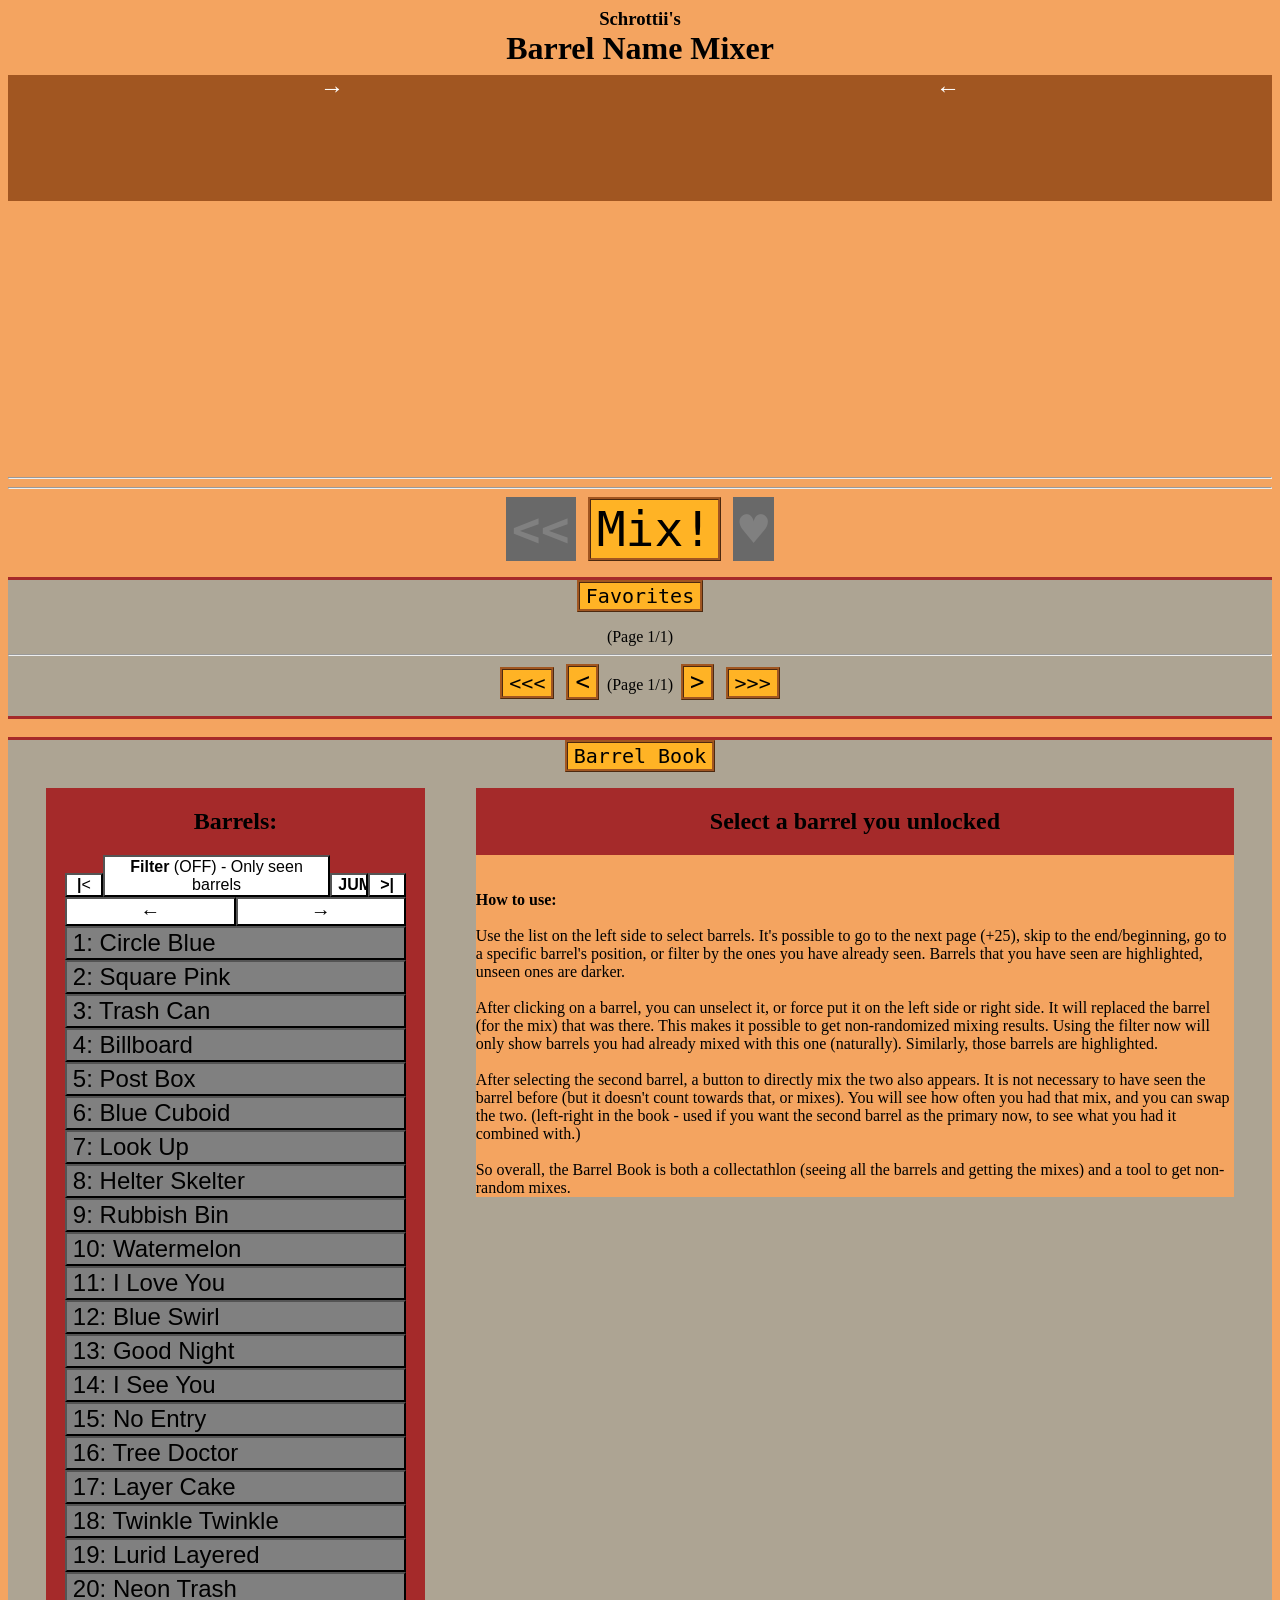
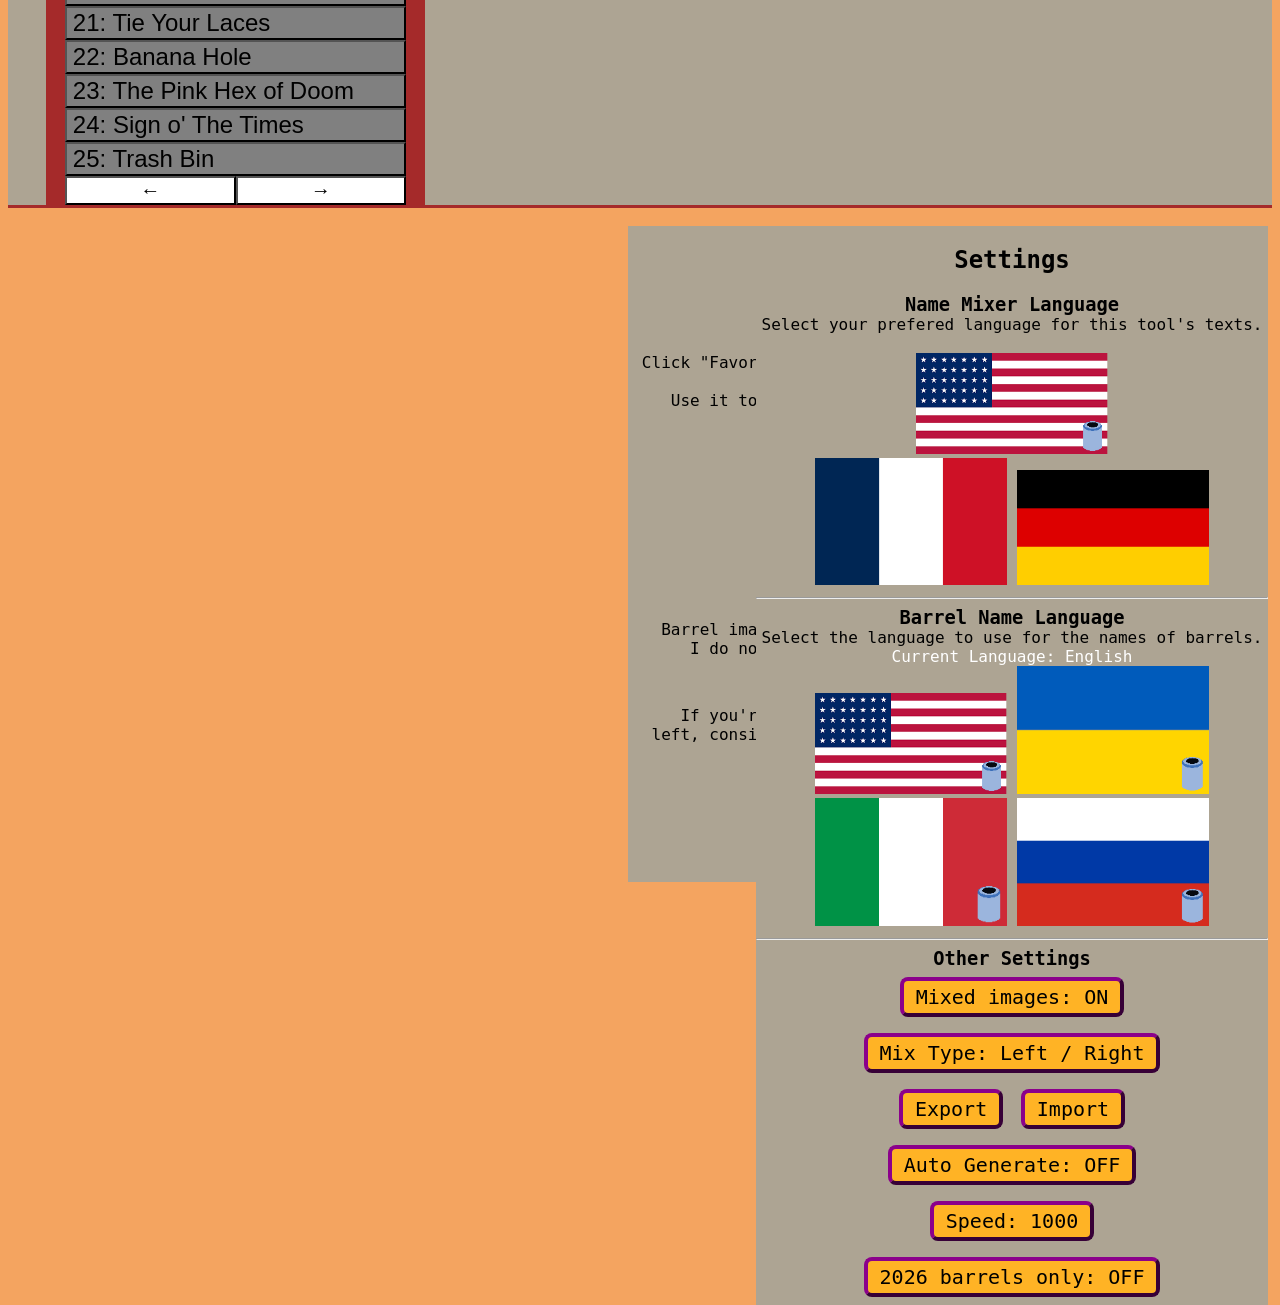
==== commit 2a4d0803: "v2.0.2: 60 new barrels, prettier Barrel Book, legal files, 2026 only setting" ====
--- a/index.html
+++ b/index.html
@@ -64,24 +64,22 @@
         <h2>Info</h2>
         <h3>How to use</h3>
         <span id="creditsText3"></span>
-        <hr />
 
         <h3>Credits</h3>
         <span id="creditsText1"></span> <br />
 
         <a href='https://schrottii.github.io/'>Click here to see my other projects!</a><br />
-        <a href="terms-of-service.html" target="_blank">Terms of Service</a><br />
-        <hr />
+        <a href="TOS.md" target="_blank">Terms of Service</a><br />
+        <a href="LICENSE.md" target="_blank">License</a><br />
+        <a href="PRIVACY.md" target="_blank">Privacy Policy</a><br />
 
         <h3>Sources</h3>
         <span id="creditsText2"></span>
-        <hr />
 
         <h3>Donate</h3>
         <span id="donateText"></span> <br />
         <script type='text/javascript' src='https://storage.ko-fi.com/cdn/widget/Widget_2.js'></script>
         <script type='text/javascript'>kofiwidget2.init('Support me on Ko-fi', '#A15621', 'Y8Y2XMZX1'); kofiwidget2.draw();</script>
-        <hr />
 
         <h3>Patch notes</h3>
         <span id="creditsText4"></span> <br />
@@ -91,7 +89,7 @@
     </div>
 
     <!-- SETTINGS -->
-    <div class="settingsBox">
+    <div class="creditsBox settingsBox">
         <h2>Settings</h2>
         <h3><span id="languageSetting1Header"></span></h3>
         <span id="languageSetting1Description"></span><br />
@@ -116,7 +114,8 @@
         <button onclick="exportSave()" class="settingButton">Export</button>
         <button onclick="importSave()" class="settingButton">Import</button><br />
         <button onclick="toggleAutoGenerate()" id="autogen" class="settingButton">Auto Generate</button><br />
-        <button onclick="changeAutoGenerateSpeed()" id="autogenspeed" class="settingButton">Speed</button>
+        <button onclick="changeAutoGenerateSpeed()" id="autogenspeed" class="settingButton">Speed</button><br />
+        <button onclick="toggleOnlyNew()" id="settingOnlyNew" class="settingButton">2026 barrels only</button>
     </div>
     <br />
 
